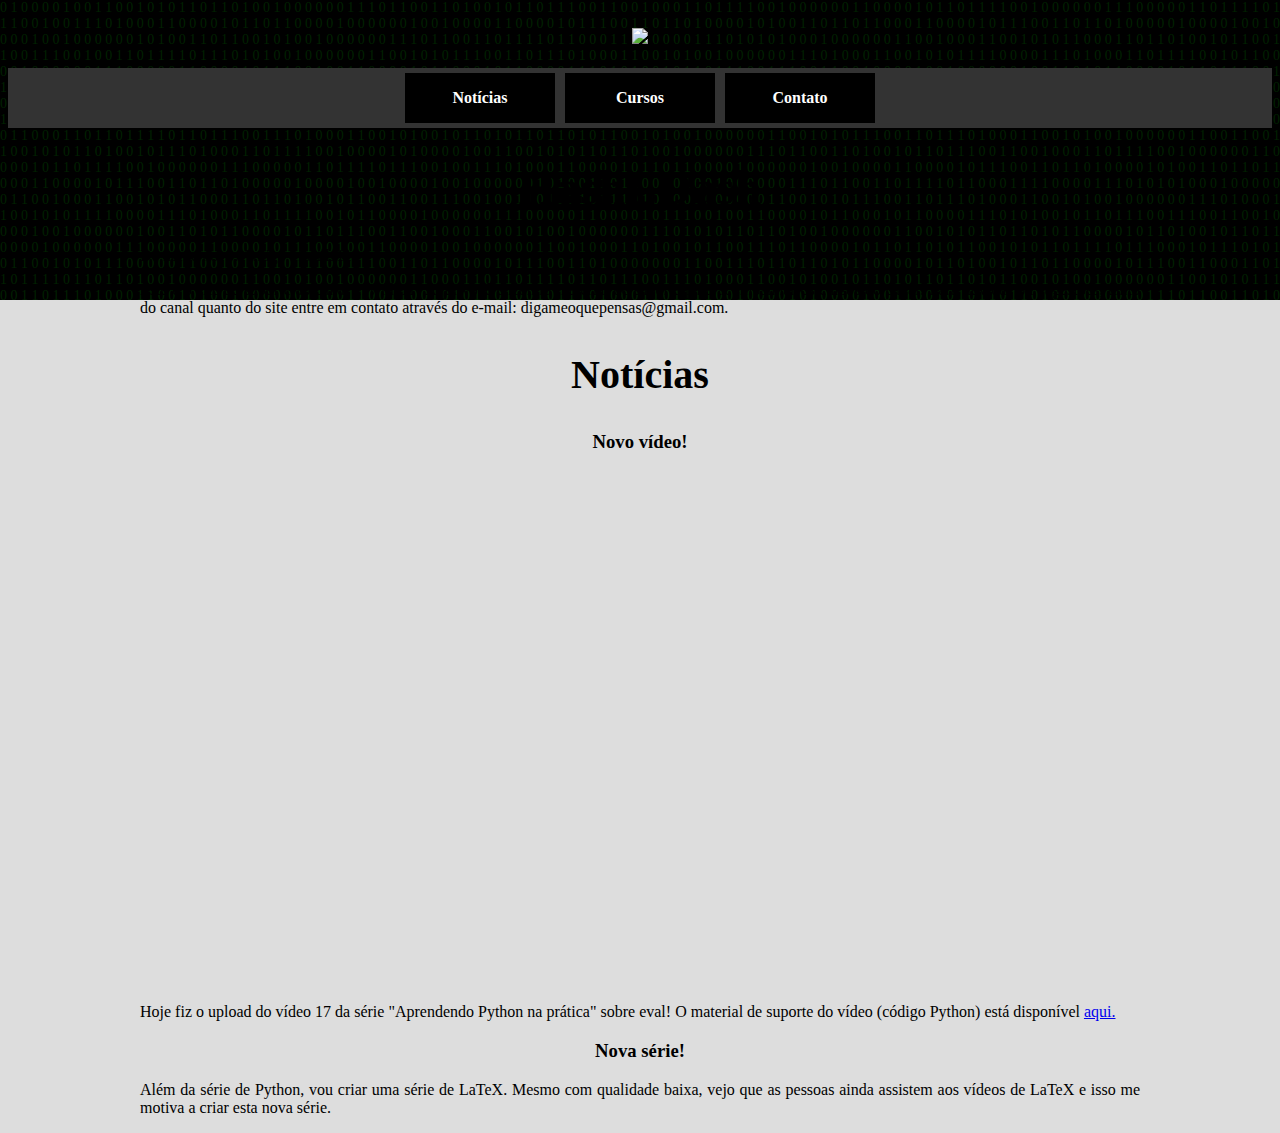
==== index.html @ 8e33d157 "testing layout" ====
<!DOCTYPE html>
<html>
<head>
<meta charset="UTF-8">
<meta name="viewport" content="width=device-width, initial-scale=1">
<title>HashLDash</title>
<link rel="shortcut icon" href="images/favicon.ico" type="image/x-icon" />
<link rel="stylesheet" href="style.css" />
    
<script async src="//pagead2.googlesyndication.com/pagead/js/adsbygoogle.js"></script>
<script>
  (adsbygoogle = window.adsbygoogle || []).push({
    google_ad_client: "ca-pub-7220446760691137",
    enable_page_level_ads: true
  });
</script>
</head>

<body>

<div class="banner">
        <div class="bannerImg">
            <center>
                <img src="images/title.png">
            </center>
        </div>
</div>
    <div class="numbers">
        0 1 0 0 0 0 1 0 0 1 1 0 0 1 0 1 0 1 1 0 1 1 0 1 0 0 1 0 0 0 0 0 0 1 1 1 0 1 1 0 0 1 1 0 1 0 0 1 0 1 1 0 1 1 1 0 0 1 1 0 0 1 0 0 0 1 1 0 1 1 1 1 0 0 1 0 0 0 0 0 0 1 1 0 0 0 0 1 0 1 1 0 1 1 1 1 0 0 1 0 0 0 0 0 0 1 1 1 0 0 0 0 0 1 1 0 1 1 1 1 0 1 1 1 0 0 1 0 0 1 1 1 0 1 0 0 0 1 1 0 0 0 0 1 0 1 1 0 1 1 0 0 0 0 1 0 0 0 0 0 0 1 0 0 1 0 0 0 0 1 1 0 0 0 0 1 0 1 1 1 0 0 1 1 0 1 1 0 1 0 0 0 0 1 0 1 0 0 1 1 0 1 1 0 1 1 0 0 0 1 1 0 0 0 0 1 0 1 1 1 0 0 1 1 0 1 1 0 1 0 0 0 0 0 1 0 0 0 0 1 0 0 1 0 0 0 0 1 0 0 1 0 0 0 0 0 0 1 0 1 0 0 1 1 0 1 1 0 0 1 0 1 0 0 1 0 0 0 0 0 0 1 1 1 0 1 1 0 0 1 1 0 1 1 1 1 0 1 1 0 0 0 1 1 1 1 0 0 0 0 1 1 1 0 1 0 1 0 1 0 0 0 1 0 0 0 0 0 0 1 1 0 0 1 0 0 0 1 1 0 0 1 0 1 0 1 1 0 0 0 1 1 0 1 1 0 1 0 0 1 0 1 1 0 0 1 1 0 0 1 1 1 0 0 1 0 0 1 1 0 1 1 1 1 0 1 1 1 0 1 0 1 0 0 1 0 0 0 0 0 0 1 1 0 0 1 0 1 0 1 1 1 0 0 1 1   0 1 1 1 0 1 0 0   0 1 1 0 0 1 0 1   0 0 1 0 0 0 0 0   0 1 1 1 0 1 0 0   0 1 1 0 0 1 0 1   0 1 1 1 1 0 0 0   0 1 1 1 0 1 0 0   0 1 1 0 1 1 1 1   0 0 1 0 1 1 0 0   0 0 1 0 0 0 0 0   0 1 1 1 0 0 0 0   0 1 1 0 0 0 0 1   0 1 1 1 0 0 1 0   0 1 1 0 0 0 0 1   0 1 1 0 0 0 1 0   1 1 0 0 0 0 1 1   1 0 1 0 1 0 0 1   0 1 1 0 1 1 1 0   0 1 1 1 0 0 1 1   0 0 1 0 0 0 0 1   0 0 1 0 0 0 0 0   0 1 0 0 1 1 0 1   0 1 1 0 0 0 0 1   0 1 1 0 1 1 1 0   0 1 1 0 0 1 0 0   0 1 1 0 0 1 0 1   0 0 1 0 0 0 0 0   0 1 1 1 0 1 0 1   0 1 1 0 1 1 0 1   0 0 1 0 0 0 0 0   0 1 1 0 0 1 0 1  0 1 1 0 1 1 0 1   0 1 1 0 0 0 0 1   0 1 1 0 1 0 0 1   0 1 1 0 1 1 0 0   0 0 1 0 0 0 0 0   0 1 1 1 0 0 0 0  0 1 1 0 0 0 0 1   0 1 1 1 0 0 1 0   0 1 1 0 0 0 0 1   0 0 1 0 0 0 0 0   0 1 1 0 0 1 0 0   0 1 1 0 1 0 0 1   0 1 1 0 0 1 1 1   0 1 1 0 0 0   0 1   0 1 1 0 1 1 0 1   0 1 1 0 0 1 0 1   0 1 1 0 1 1 1 1   0 1 1 1 0 0 0 1   0 1 1 1 0 1 0 1   0 1 1 0 0 1 0 1   0 1 1 1 0 0 0 0   0 1 1 0 0 1 0 1   0 1 1 0 1 1 1 0   0 1 1 1 0 0 1 1   0 1 1 0 0 0 0 1 0 1 1 1 0 0 1 1   0 1 0 0 0 0 0 0   0 1 1 0 0 1 1 1   0 1 1 0 1 1 0 1   0 1 1 0 0 0 0 1   0 1 1 0 1 0 0 1   0 1 1 0 1 1 0 0   0 0 1 0 1 1 1 0   0 1 1 0 0 0 1 1   0 1 1 0 1 1 1 1   0 1 1 0 1 1 0 1   0 0 1 0 0 0 0 0   0 1 1 0 0 1 0 1   0 0 1 0 0 0 0 0   0 1 1 0 0 0 1 1   0 1 1 0 1 1 1 1   0 1 1 0 1 1 1 0   0 1 1 1 0 1 0 0   0 1 1 0 0 1 0 1   0 0 1 0 1 1 0 1   0 1 1 0 1 1 0 1   0 1 1 0 0 1 0 1   0 0 1 0 0 0 0 0   0 1 1 0 0 1 0 1   0 1 1 1 0 0 1 1   0 1 1 1 0 1 0 0   0 1 1 0 0 1 0 1   0 0 1 0 0 0 0 0   0 1 1 0 0 1 1 0   0 1 1 0 0 1 0 1   0 1 1 0 1 0 0 1   0 1 1 1 0 1 0 0   0 1 1 0 1 1 1 1   0 0 1 0 0 0 0 1
        0 1 0 0 0 0 1 0 0 1 1 0 0 1 0 1 0 1 1 0 1 1 0 1 0 0 1 0 0 0 0 0 0 1 1 1 0 1 1 0 0 1 1 0 1 0 0 1 0 1 1 0 1 1 1 0 0 1 1 0 0 1 0 0 0 1 1 0 1 1 1 1 0 0 1 0 0 0 0 0 0 1 1 0 0 0 0 1 0 1 1 0 1 1 1 1 0 0 1 0 0 0 0 0 0 1 1 1 0 0 0 0 0 1 1 0 1 1 1 1 0 1 1 1 0 0 1 0 0 1 1 1 0 1 0 0 0 1 1 0 0 0 0 1 0 1 1 0 1 1 0 0 0 0 1 0 0 0 0 0 0 1 0 0 1 0 0 0 0 1 1 0 0 0 0 1 0 1 1 1 0 0 1 1 0 1 1 0 1 0 0 0 0 1 0 1 0 0 1 1 0 1 1 0 1 1 0 0 0 1 1 0 0 0 0 1 0 1 1 1 0 0 1 1 0 1 1 0 1 0 0 0 0 0 1 0 0 0 0 1 0 0 1 0 0 0 0 1 0 0 1 0 0 0 0 0 0 1 0 1 0 0 1 1 0 1 1 0 0 1 0 1 0 0 1 0 0 0 0 0 0 1 1 1 0 1 1 0 0 1 1 0 1 1 1 1 0 1 1 0 0 0 1 1 1 1 0 0 0 0 1 1 1 0 1 0 1 0 1 0 0 0 1 0 0 0 0 0 0 1 1 0 0 1 0 0 0 1 1 0 0 1 0 1 0 1 1 0 0 0 1 1 0 1 1 0 1 0 0 1 0 1 1 0 0 1 1 0 0 1 1 1 0 0 1 0 0 1 1 0 1 1 1 1 0 1 1 1 0 1 0 1 0 0 1 0 0 0 0 0 0 1 1 0 0 1 0 1 0 1 1 1 0 0 1 1   0 1 1 1 0 1 0 0   0 1 1 0 0 1 0 1   0 0 1 0 0 0 0 0   0 1 1 1 0 1 0 0   0 1 1 0 0 1 0 1   0 1 1 1 1 0 0 0   0 1 1 1 0 1 0 0   0 1 1 0 1 1 1 1   0 0 1 0 1 1 0 0   0 0 1 0 0 0 0 0   0 1 1 1 0 0 0 0   0 1 1 0 0 0 0 1   0 1 1 1 0 0 1 0   0 1 1 0 0 0 0 1   0 1 1 0 0 0 1 0   1 1 0 0 0 0 1 1   1 0 1 0 1 0 0 1   0 1 1 0 1 1 1 0   0 1 1 1 0 0 1 1   0 0 1 0 0 0 0 1   0 0 1 0 0 0 0 0   0 1 0 0 1 1 0 1   0 1 1 0 0 0 0 1   0 1 1 0 1 1 1 0   0 1 1 0 0 1 0 0   0 1 1 0 0 1 0 1   0 0 1 0 0 0 0 0   0 1 1 1 0 1 0 1   0 1 1 0 1 1 0 1   0 0 1 0 0 0 0 0   0 1 1 0 0 1 0 1  0 1 1 0 1 1 0 1   0 1 1 0 0 0 0 1   0 1 1 0 1 0 0 1   0 1 1 0 1 1 0 0   0 0 1 0 0 0 0 0   0 1 1 1 0 0 0 0  0 1 1 0 0 0 0 1   0 1 1 1 0 0 1 0   0 1 1 0 0 0 0 1   0 0 1 0 0 0 0 0   0 1 1 0 0 1 0 0   0 1 1 0 1 0 0 1   0 1 1 0 0 1 1 1   0 1 1 0 0 0   0 1   0 1 1 0 1 1 0 1   0 1 1 0 0 1 0 1   0 1 1 0 1 1 1 1   0 1 1 1 0 0 0 1   0 1 1 1 0 1 0 1   0 1 1 0 0 1 0 1   0 1 1 1 0 0 0 0   0 1 1 0 0 1 0 1   0 1 1 0 1 1 1 0   0 1 1 1 0 0 1 1   0 1 1 0 0 0 0 1 0 1 1 1 0 0 1 1   0 1 0 0 0 0 0 0   0 1 1 0 0 1 1 1   0 1 1 0 1 1 0 1   0 1 1 0 0 0 0 1   0 1 1 0 1 0 0 1   0 1 1 0 1 1 0 0   0 0 1 0 1 1 1 0   0 1 1 0 0 0 1 1   0 1 1 0 1 1 1 1   0 1 1 0 1 1 0 1   0 0 1 0 0 0 0 0   0 1 1 0 0 1 0 1   0 0 1 0 0 0 0 0   0 1 1 0 0 0 1 1   0 1 1 0 1 1 1 1   0 1 1 0 1 1 1 0   0 1 1 1 0 1 0 0   0 1 1 0 0 1 0 1   0 0 1 0 1 1 0 1   0 1 1 0 1 1 0 1   0 1 1 0 0 1 0 1   0 0 1 0 0 0 0 0   0 1 1 0 0 1 0 1   0 1 1 1 0 0 1 1   0 1 1 1 0 1 0 0   0 1 1 0 0 1 0 1   0 0 1 0 0 0 0 0   0 1 1 0 0 1 1 0   0 1 1 0 0 1 0 1   0 1 1 0 1 0 0 1   0 1 1 1 0 1 0 0   0 1 1 0 1 1 1 1   0 0 1 0 0 0 0 1
        0 1 0 0 0 0 1 0 0 1 1 0 0 1 0 1 0 1 1 0 1 1 0 1 0 0 1 0 0 0 0 0 0 1 1 1 0 1 1 0 0 1 1 0 1 0 0 1 0 1 1 0 1 1 1 0 0 1 1 0 0 1 0 0 0 1 1 0 1 1 1 1 0 0 1 0 0 0 0 0 0 1 1 0 0 0 0 1 0 1 1 0 1 1 1 1 0 0 1 0 0 0 0 0 0 1 1 1 0 0 0 0 0 1 1 0 1 1 1 1 0 1 1 1 0 0 1 0 0 1 1 1 0 1 0 0 0 1 1 0 0 0 0 1 0 1 1 0 1 1 0 0 0 0 1 0 0 0 0 0 0 1 0 0 1 0 0 0 0 1 1 0 0 0 0 1 0 1 1 1 0 0 1 1 0 1 1 0 1 0 0 0 0 1 0 1 0 0 1 1 0 1 1 0 1 1 0 0 0 1 1 0 0 0 0 1 0 1 1 1 0 0 1 1 0 1 1 0 1 0 0 0 0 0 1 0 0 0 0 1 0 0 1 0 0 0 0 1 0 0 1 0 0 0 0 0 0 1 0 1 0 0 1 1 0 1 1 0 0 1 0 1 0 0 1 0 0 0 0 0 0 1 1 1 0 1 1 0 0 1 1 0 1 1 1 1 0 1 1 0 0 0 1 1 1 1 0 0 0 0 1 1 1 0 1 0 1 0 1 0 0 0 1 0 0 0 0 0 0 1 1 0 0 1 0 0 0 1 1 0 0 1 0 1 0 1 1 0 0 0 1 1 0 1 1 0 1 0 0 1 0 1 1 0 0 1 1 0 0 1 1 1 0 0 1 0 0 1 1 0 1 1 1 1 0 1 1 1 0 1 0 1 0 0 1 0 0 0 0 0 0 1 1 0 0 1 0 1 0 1 1 1 0 0 1 1   0 1 1 1 0 1 0 0   0 1 1 0 0 1 0 1   0 0 1 0 0 0 0 0   0 1 1 1 0 1 0 0   0 1 1 0 0 1 0 1   0 1 1 1 1 0 0 0   0 1 1 1 0 1 0 0   0 1 1 0 1 1 1 1   0 0 1 0 1 1 0 0   0 0 1 0 0 0 0 0   0 1 1 1 0 0 0 0   0 1 1 0 0 0 0 1   0 1 1 1 0 0 1 0   0 1 1 0 0 0 0 1   0 1 1 0 0 0 1 0   1 1 0 0 0 0 1 1   1 0 1 0 1 0 0 1   0 1 1 0 1 1 1 0   0 1 1 1 0 0 1 1   0 0 1 0 0 0 0 1   0 0 1 0 0 0 0 0   0 1 0 0 1 1 0 1   0 1 1 0 0 0 0 1   0 1 1 0 1 1 1 0   0 1 1 0 0 1 0 0   0 1 1 0 0 1 0 1   0 0 1 0 0 0 0 0   0 1 1 1 0 1 0 1   0 1 1 0 1 1 0 1   0 0 1 0 0 0 0 0   0 1 1 0 0 1 0 1  0 1 1 0 1 1 0 1   0 1 1 0 0 0 0 1   0 1 1 0 1 0 0 1   0 1 1 0 1 1 0 0   0 0 1 0 0 0 0 0   0 1 1 1 0 0 0 0  0 1 1 0 0 0 0 1   0 1 1 1 0 0 1 0   0 1 1 0 0 0 0 1   0 0 1 0 0 0 0 0   0 1 1 0 0 1 0 0   0 1 1 0 1 0 0 1   0 1 1 0 0 1 1 1   0 1 1 0 0 0   0 1   0 1 1 0 1 1 0 1   0 1 1 0 0 1 0 1   0 1 1 0 1 1 1 1   0 1 1 1 0 0 0 1   0 1 1 1 0 1 0 1   0 1 1 0 0 1 0 1   0 1 1 1 0 0 0 0   0 1 1 0 0 1 0 1   0 1 1 0 1 1 1 0   0 1 1 1 0 0 1 1   0 1 1 0 0 0 0 1 0 1 1 1 0 0 1 1   0 1 0 0 0 0 0 0   0 1 1 0 0 1 1 1   0 1 1 0 1 1 0 1   0 1 1 0 0 0 0 1   0 1 1 0 1 0 0 1   0 1 1 0 1 1 0 0   0 0 1 0 1 1 1 0   0 1 1 0 0 0 1 1   0 1 1 0 1 1 1 1   0 1 1 0 1 1 0 1   0 0 1 0 0 0 0 0   0 1 1 0 0 1 0 1   0 0 1 0 0 0 0 0   0 1 1 0 0 0 1 1   0 1 1 0 1 1 1 1   0 1 1 0 1 1 1 0   0 1 1 1 0 1 0 0   0 1 1 0 0 1 0 1   0 0 1 0 1 1 0 1   0 1 1 0 1 1 0 1   0 1 1 0 0 1 0 1   0 0 1 0 0 0 0 0   0 1 1 0 0 1 0 1   0 1 1 1 0 0 1 1   0 1 1 1 0 1 0 0   0 1 1 0 0 1 0 1   0 0 1 0 0 0 0 0   0 1 1 0 0 1 1 0   0 1 1 0 0 1 0 1   0 1 1 0 1 0 0 1   0 1 1 1 0 1 0 0   0 1 1 0 1 1 1 1   0 0 1 0 0 0 0 1

    </div>

<div class="menu">
    <a class="menuItem" href="">Notícias</a>
    <a class="menuItem" href="cursos">Cursos</a>
    <a class="menuItem" href="contato">Contato</a>
</div>

<center>
<div class="thepage">
    <h1> HashLDash </h1>
    <p>De nome novo. Antigo 11wills11.</p>
    <p>Este é o site de suporte ao canal 11wills11! Aqui você encontra material de suporte para acompanhar os cursos do canal!
    Para dúvidas ou sugestões, tanto do canal quanto do site entre em contato através do e-mail: digameoquepensas@gmail.com.</p>

         <h2> Notícias </h2>
         <h3> Novo vídeo! </h3>

             <iframe style="width:90%;height:40vw" src="https://www.youtube.com/embed/BYCxRzsK2KM?list=PLsMpSZTgkF5C_Kkc0XBtM3OVLBsjUkjzy" frameborder="0" allowfullscreen></iframe>

         <p> Hoje fiz o upload do vídeo 17 da série "Aprendendo Python na prática" sobre eval! O material de suporte do vídeo (código Python) está disponível <a href="https://github.com/HashLDash/Site/tree/master/resources/17-Eval/Chatbot">aqui.</a>

         <h3> Nova série! </h3>
         <p> Além da série de Python, vou criar uma série de LaTeX. Mesmo com qualidade baixa, vejo que as pessoas ainda assistem aos vídeos
              de LaTeX e isso me motiva a criar esta nova série.</p>

        <script async src="//pagead2.googlesyndication.com/pagead/js/adsbygoogle.js"></script>
        <!-- hashldash -->
        <ins class="adsbygoogle"
             style="display:block"
             data-ad-client="ca-pub-7220446760691137"
             data-ad-slot="1178634001"
             data-ad-format="auto"></ins>
        <script>
        (adsbygoogle = window.adsbygoogle || []).push({});
        </script>

</div>
</center>
     
</body>

</html>
---- style.css ----
html {
    background:#DDD;
    width:100%;
}

h1 {
    font-size:3em;
}

h2 {
    font-size:2.5em;
}

.menu {
    display: flex;
    flex-wrap: wrap;
    background:#333;
    justify-content:center;
    max-width: 100%;
}

.menuItem {
    height:50px;
    min-width: 150px;
    background: black;
    margin: 5px;
    color:white;
    font-weight:bold;
    text-align:center;
    flex-grow:0;
    text-decoration:none;
    line-height:50px;
}

.menuItem:hover {
    background: gray;
}

.banner {
    display: -webkit-box;
    display: -moz-box;
    display: -ms-flexbox;
    display: -webkit-flex;
    display: flex;

    -webkit-box-orient: horizontal;
    -moz-box-orient: horizontal;
    box-orient: horizontal;
    flex-direction: row;

    -webkit-box-pack: center;
    -moz-box-pack: center;
    box-pack: center;
    justify-content: center;

    -webkit-box-align: center;
    -moz-box-align: center;
    box-align: center;
    align-items: center;

}

.bannerImg{
    -webkit-box-flex: 1;
    -moz-box-flex: 1;
    box-flex: 1;
    -webkit-flex: 1 1 auto;
    flex: 1 1 auto; 

    padding: 10px;
    margin: 10px;
    text-align: center;
}

.bannerImg img {
    max-width:100%;
    max-height:280px;
}

.thepage {
    max-width:1000px;
}

.numbers {
    position:absolute;
    height:300px;
    top:0px;
    left:0px;
    background-color: #000;
    color: #020;
    font-size: 14px;
    overflow: hidden;
    text-align:justify;
    z-index:-1;
}

p {
    text-align:justify;
    max-width: 100%;
}
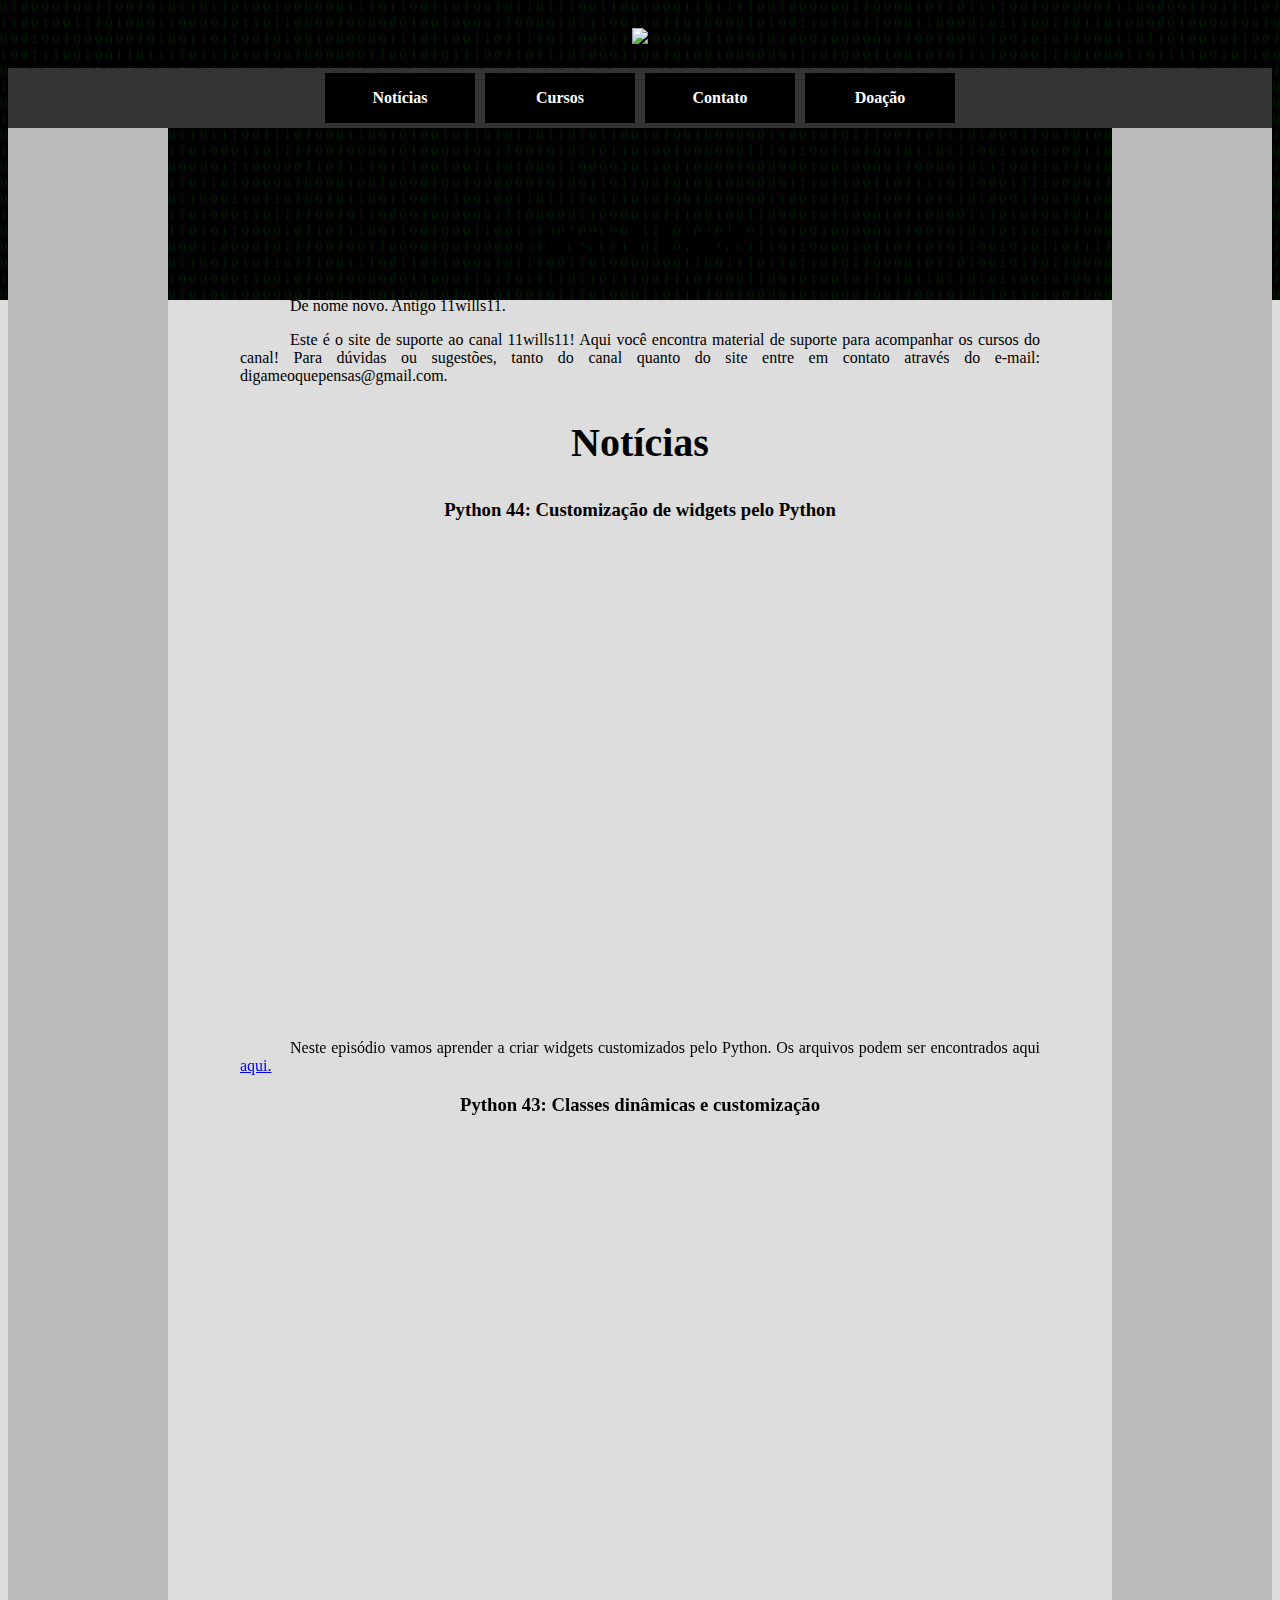
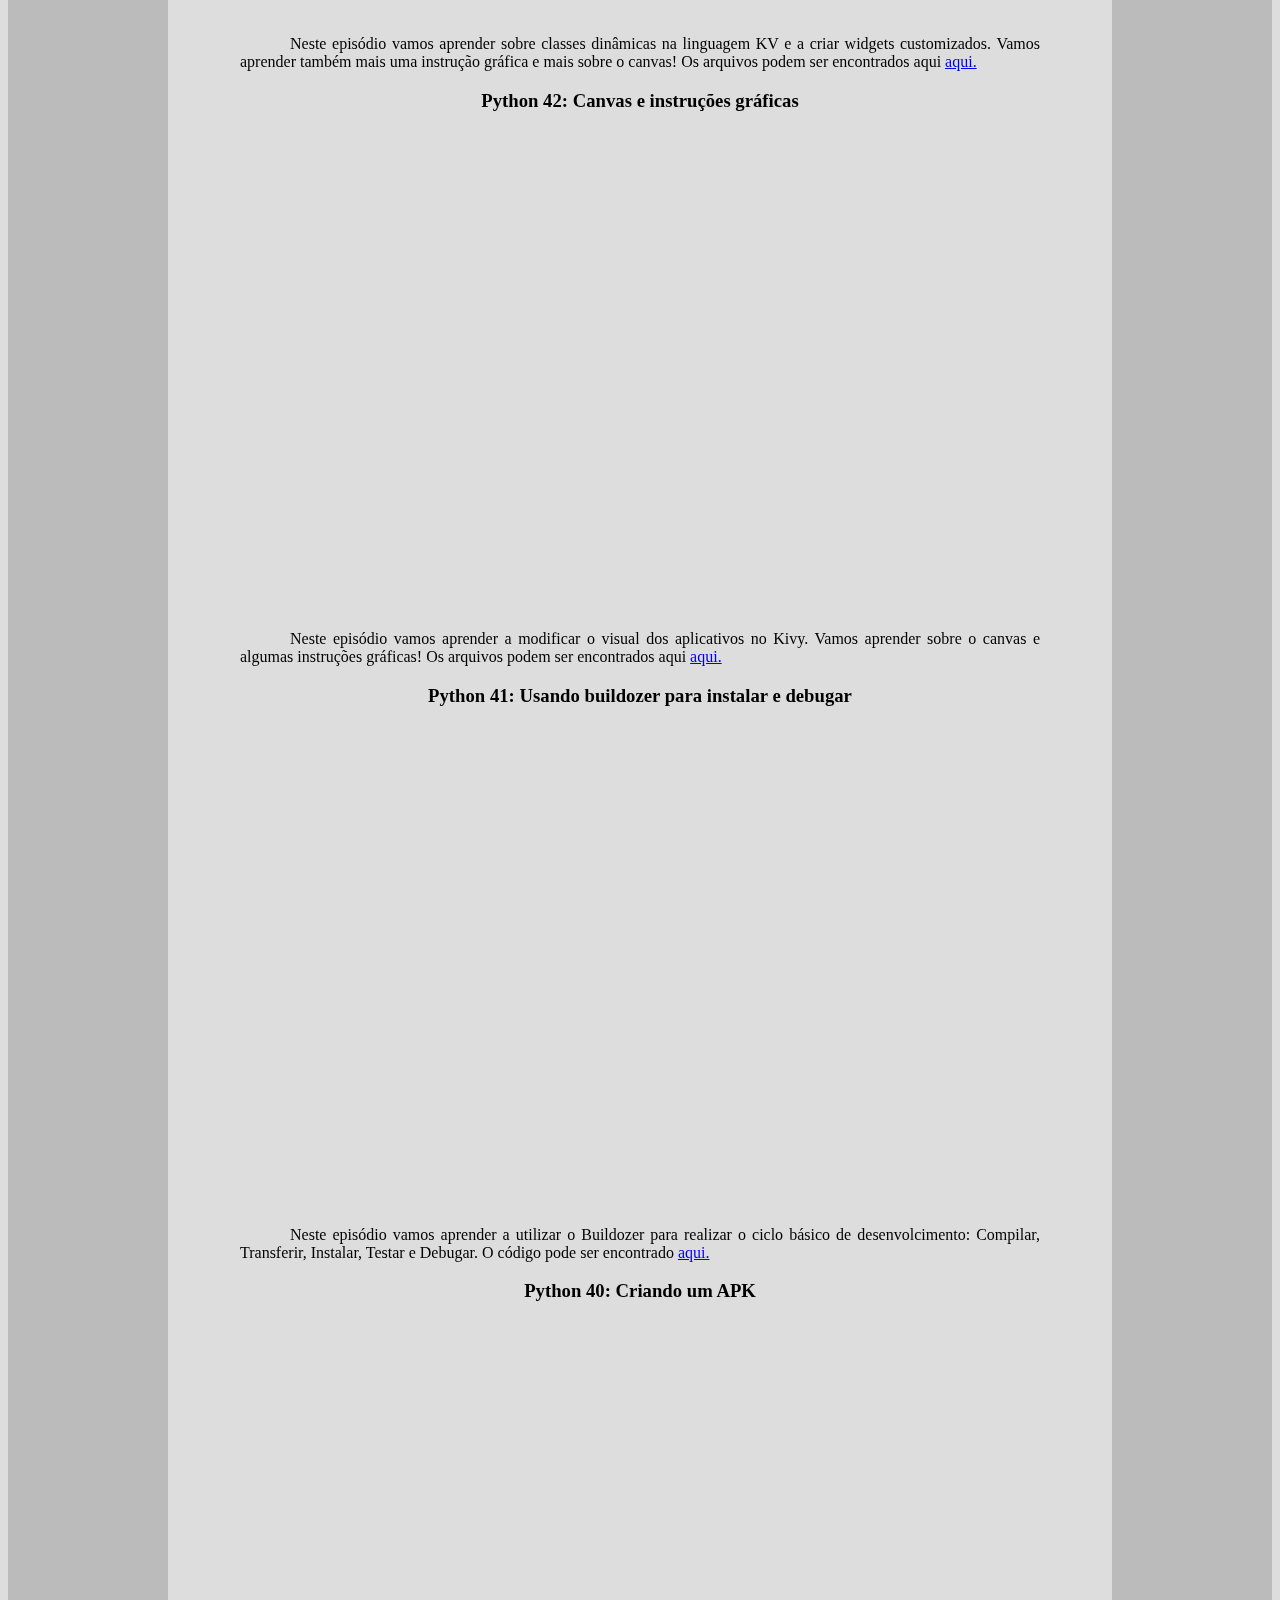
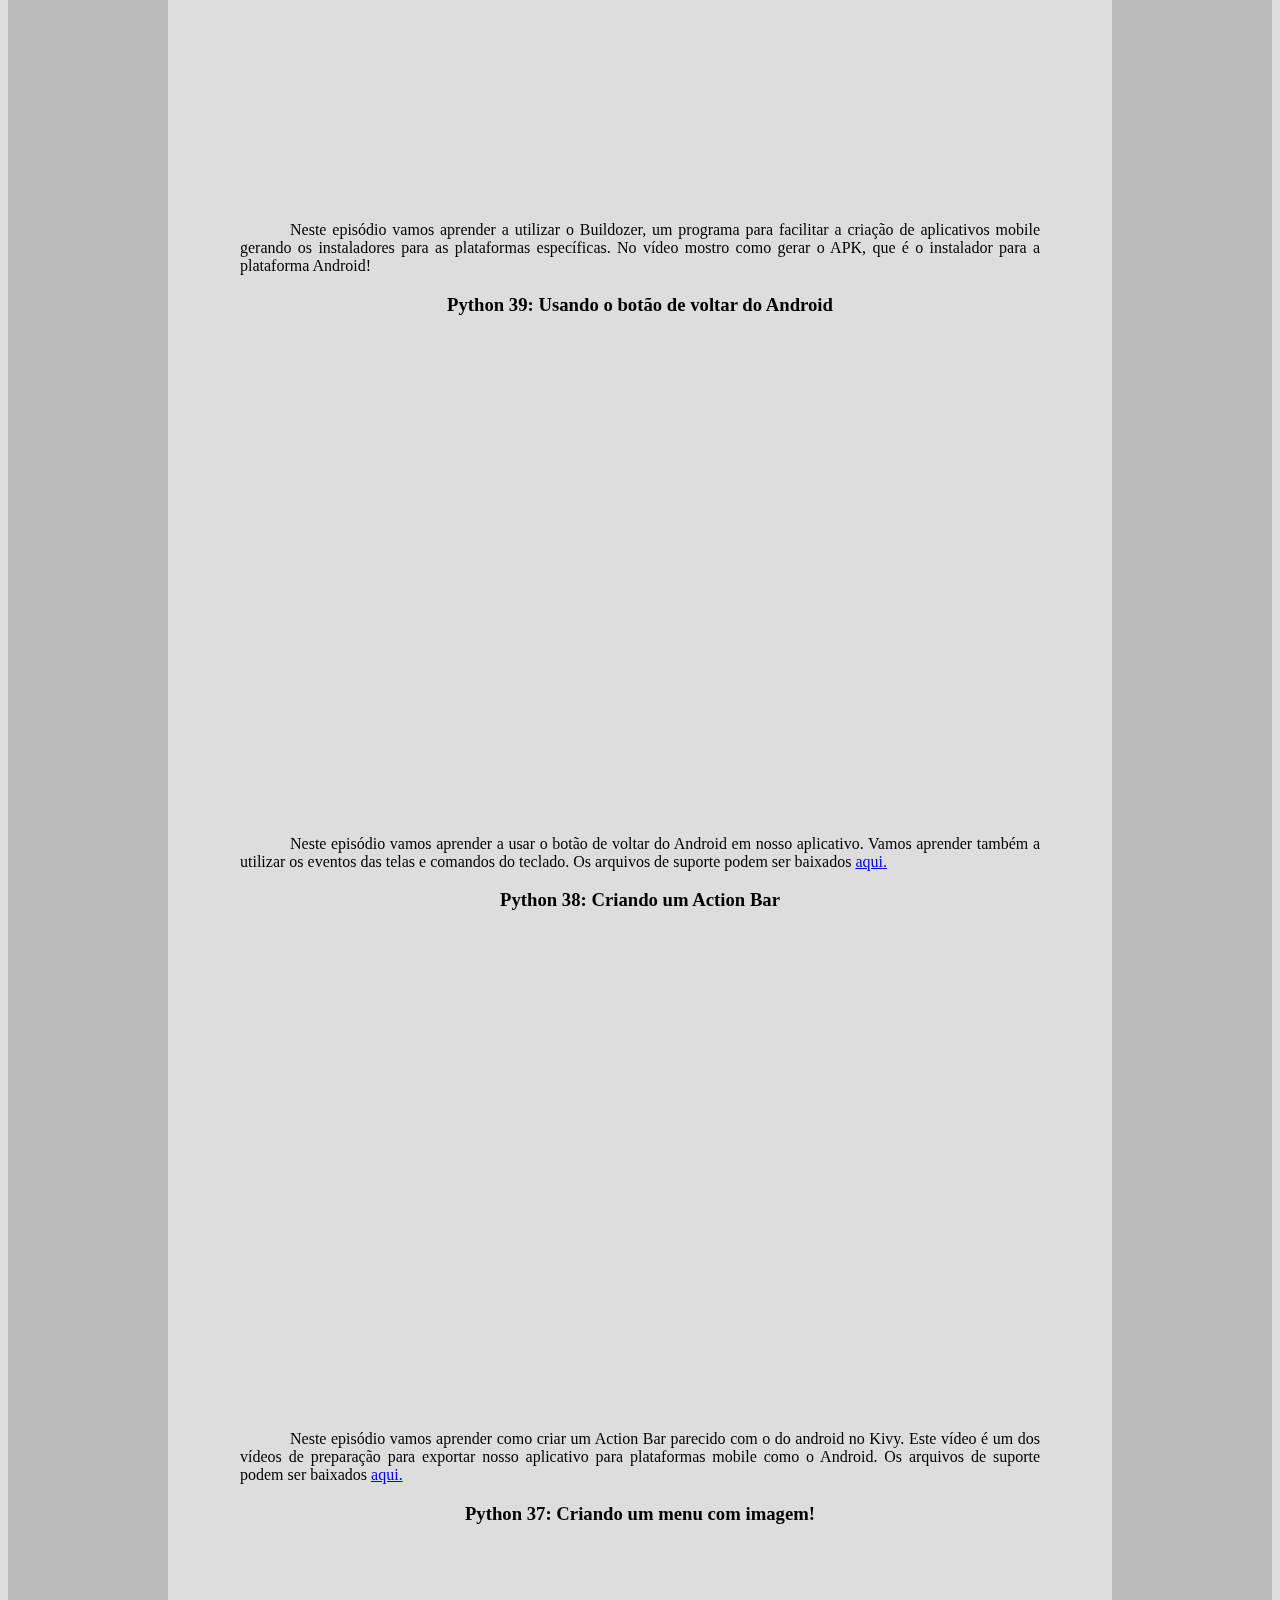
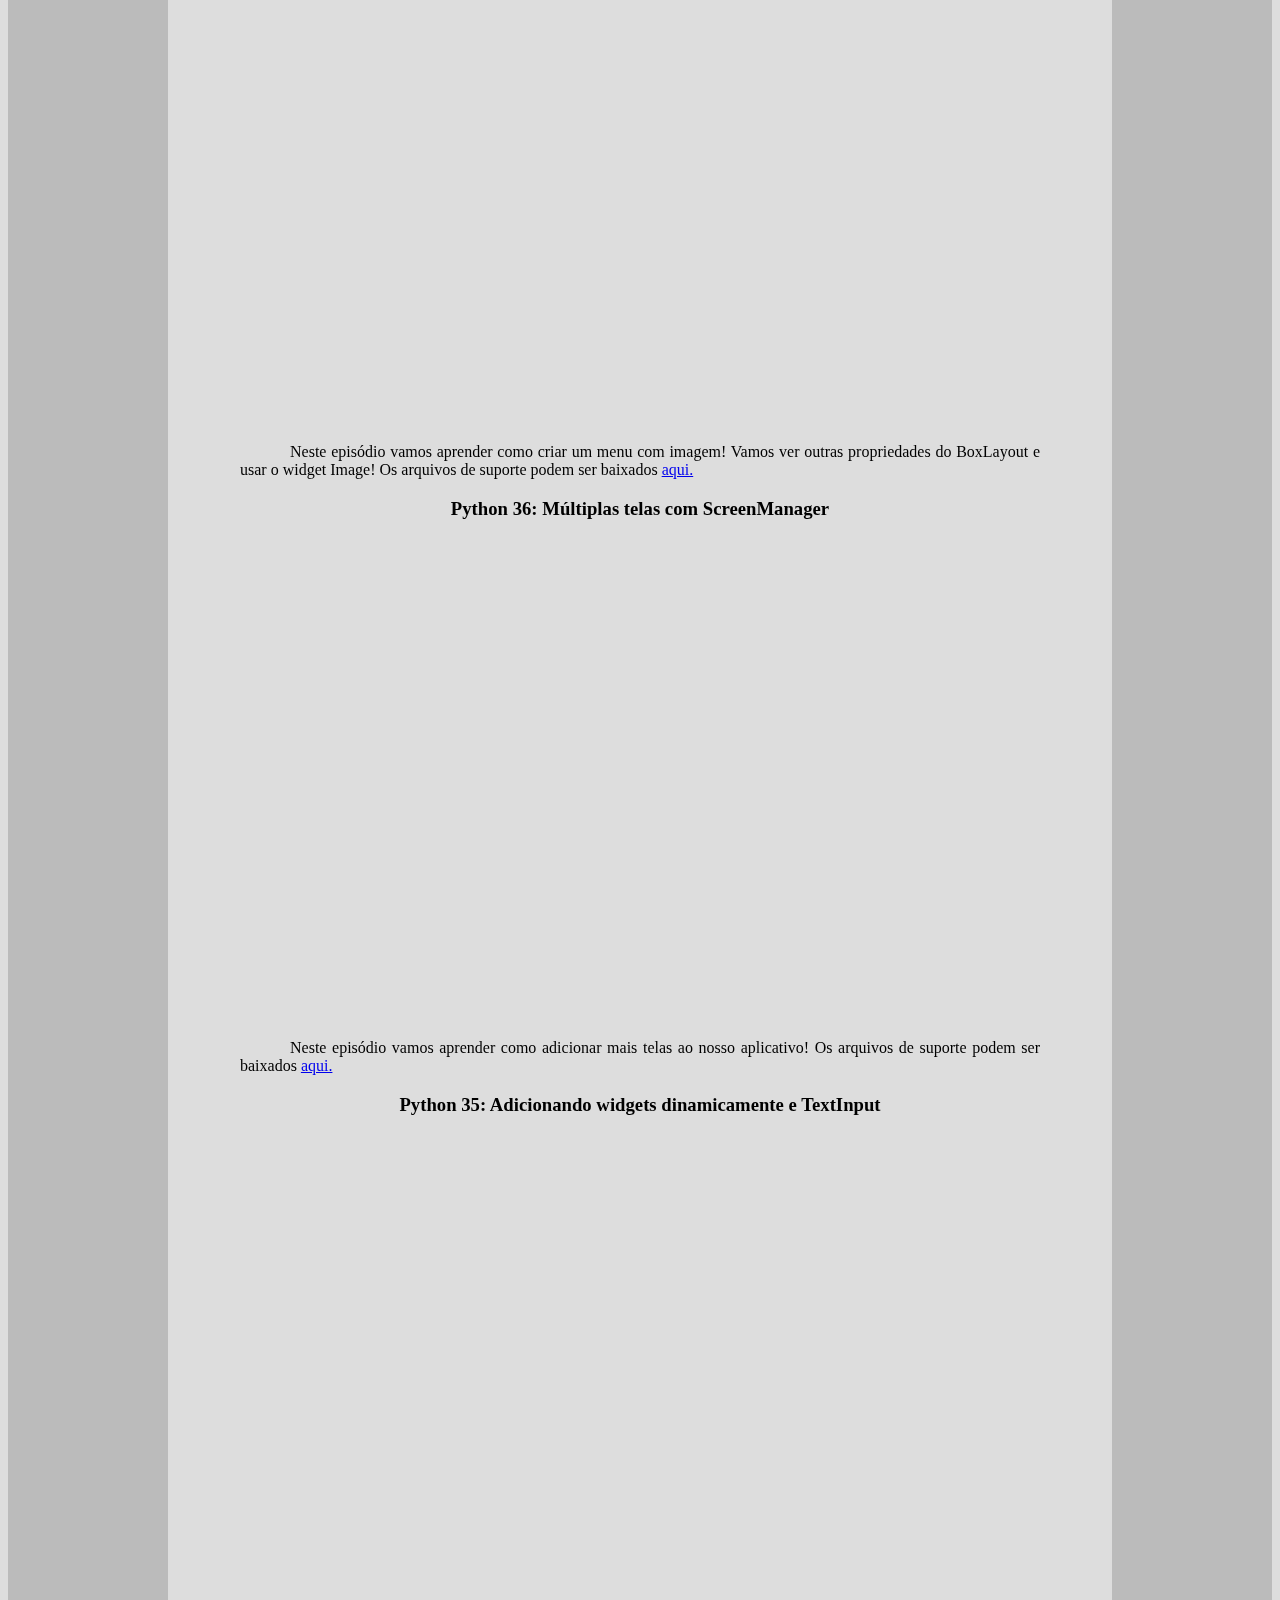
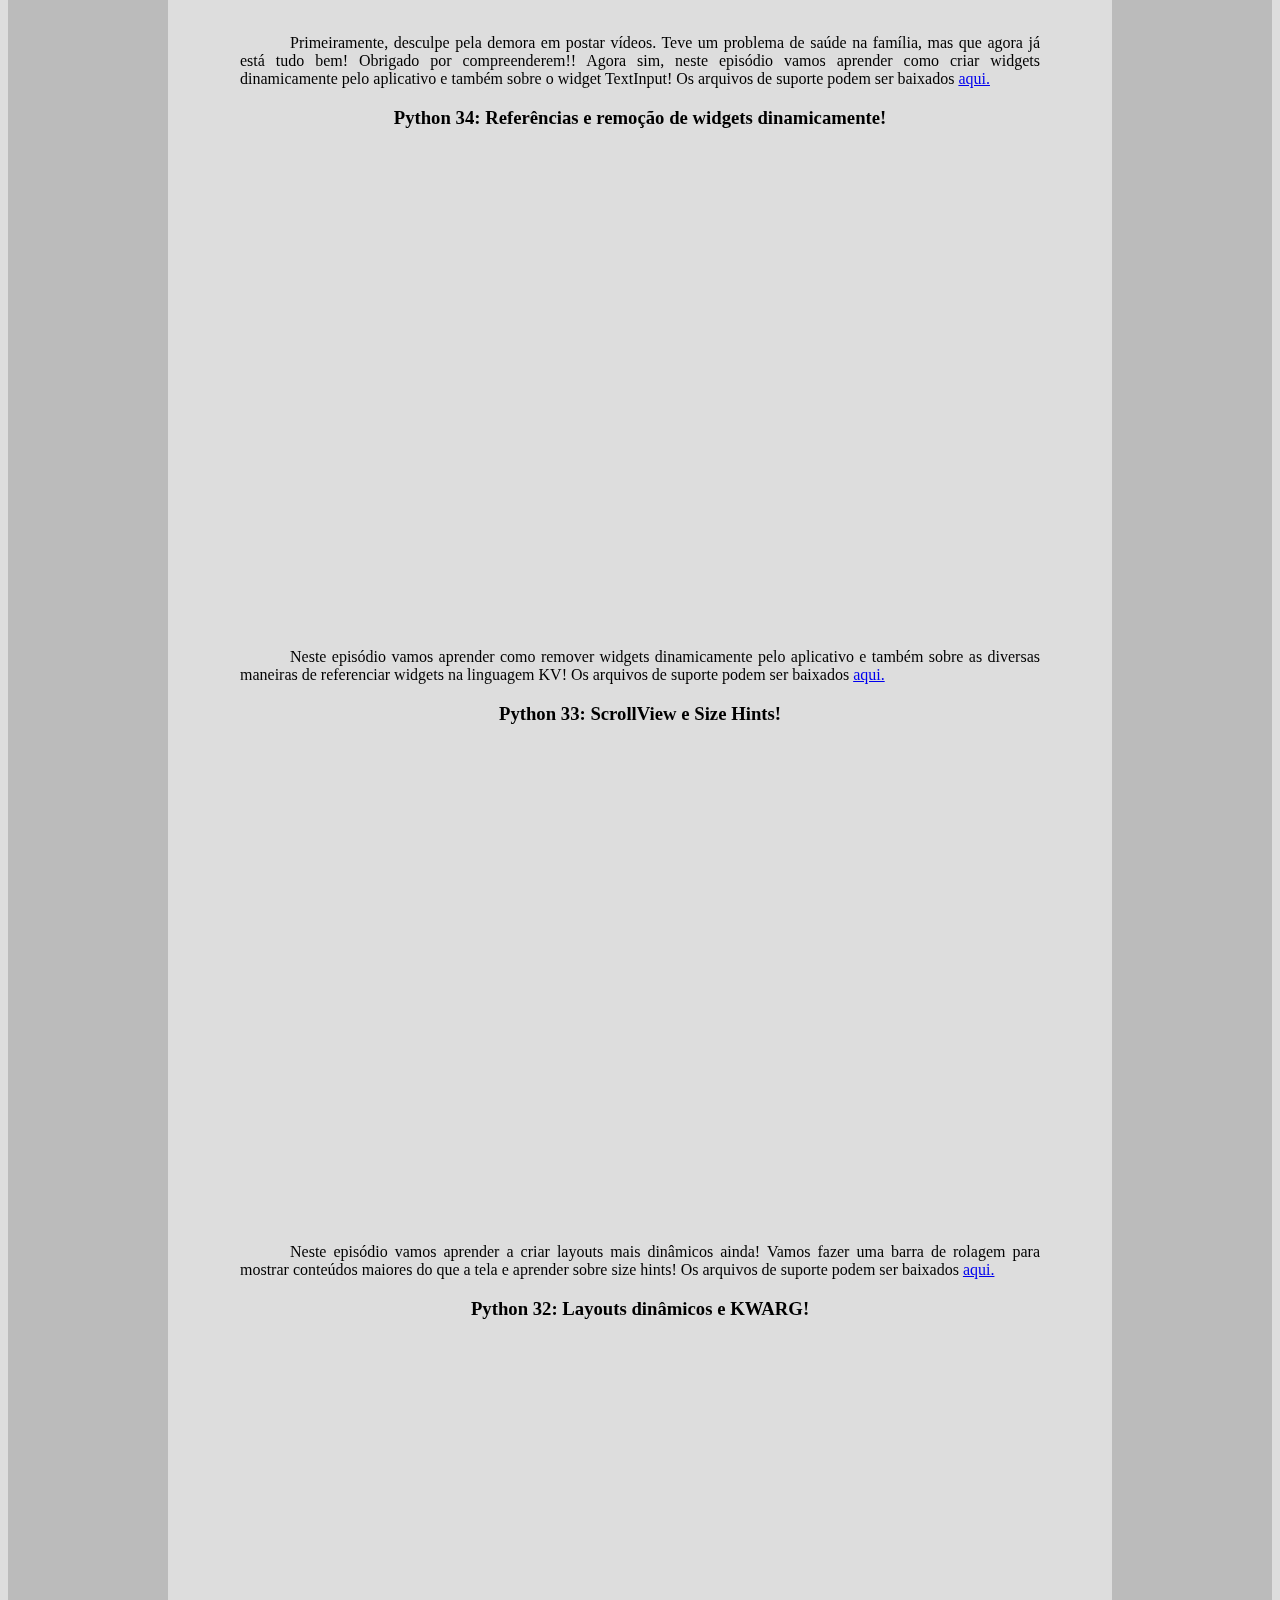
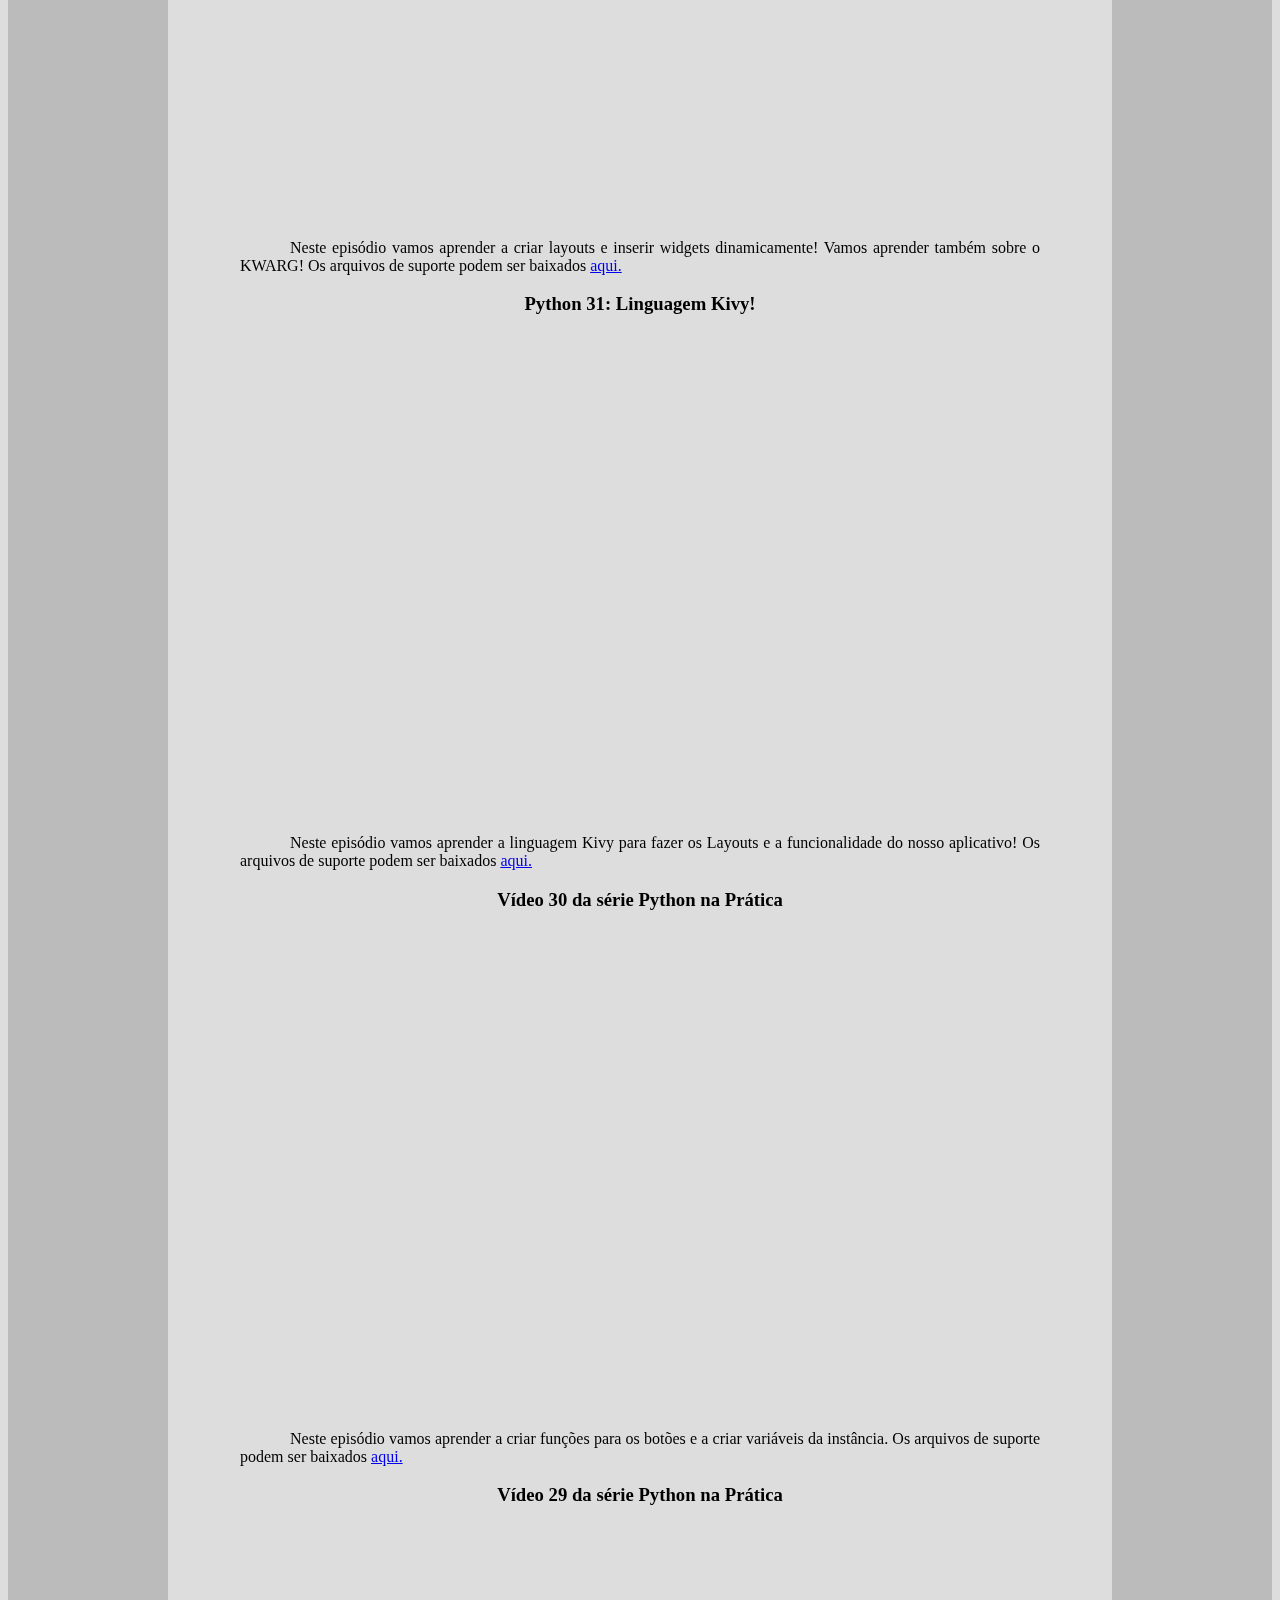
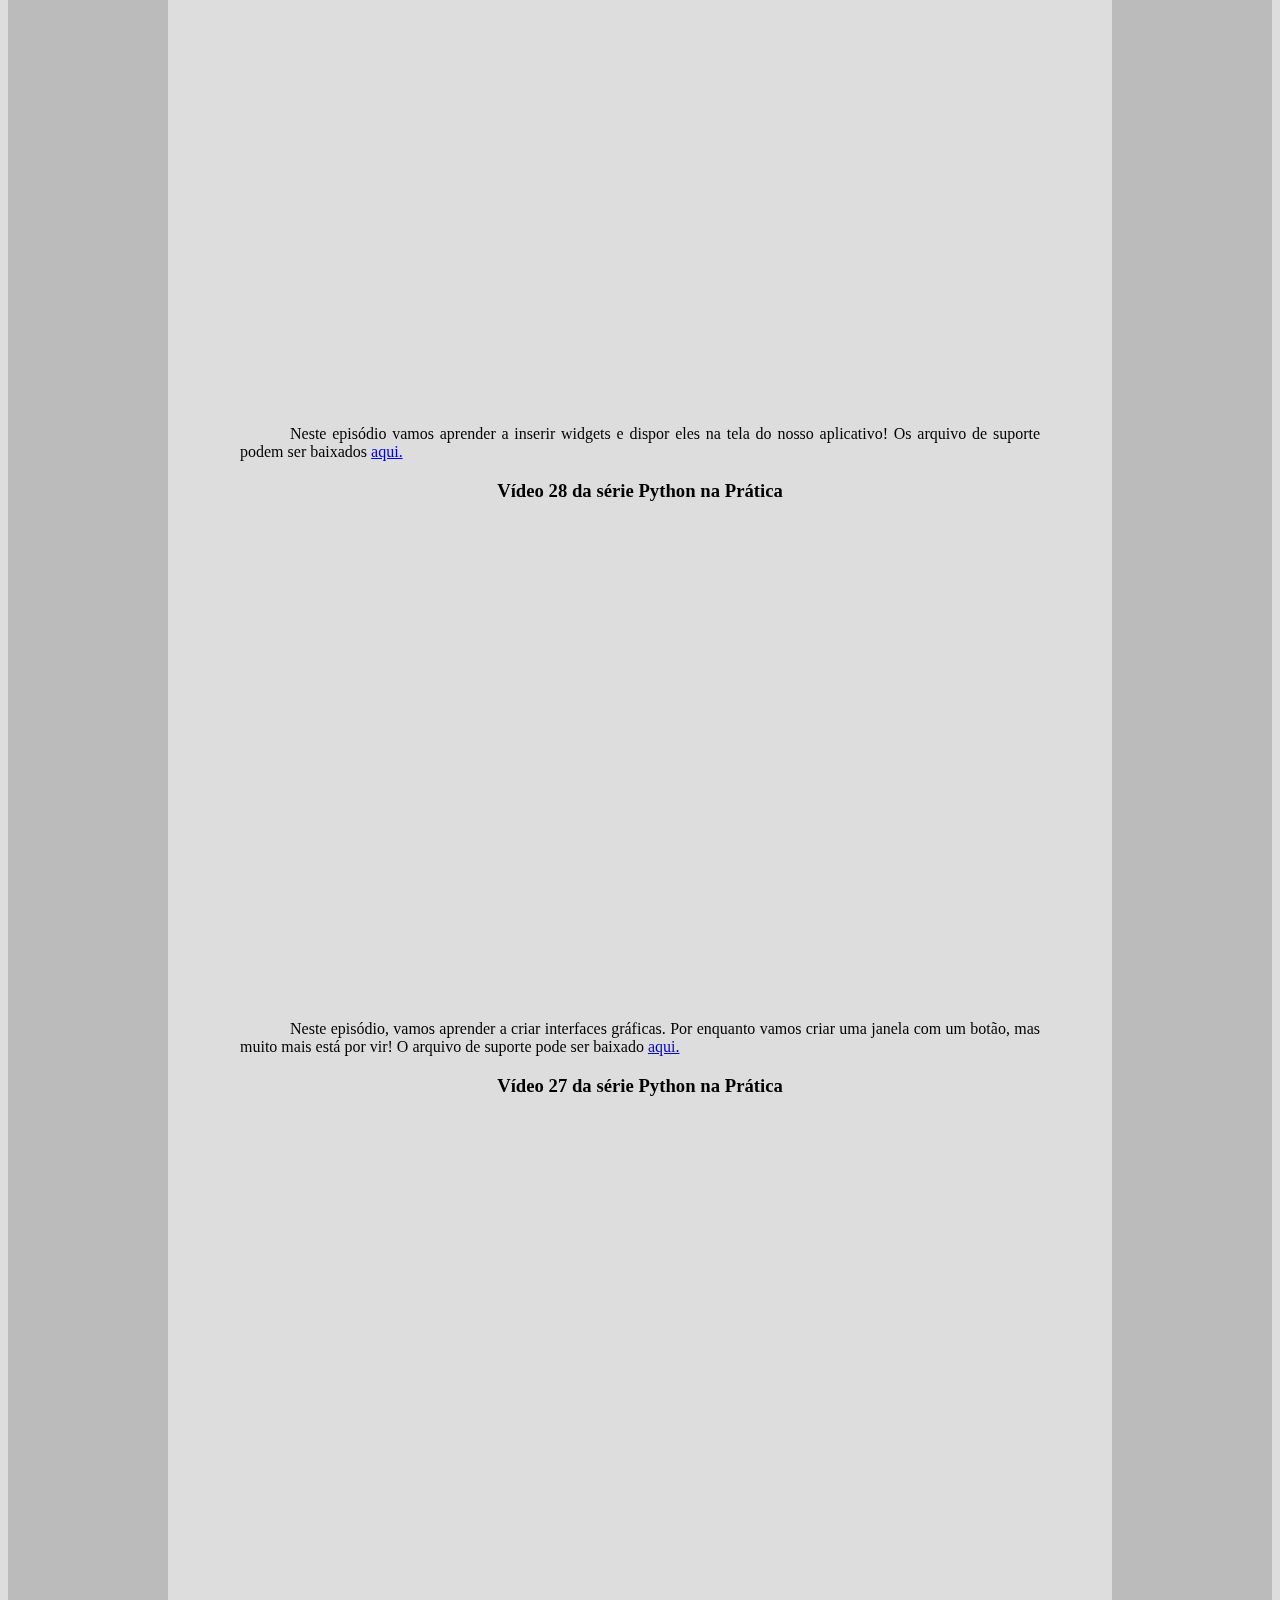
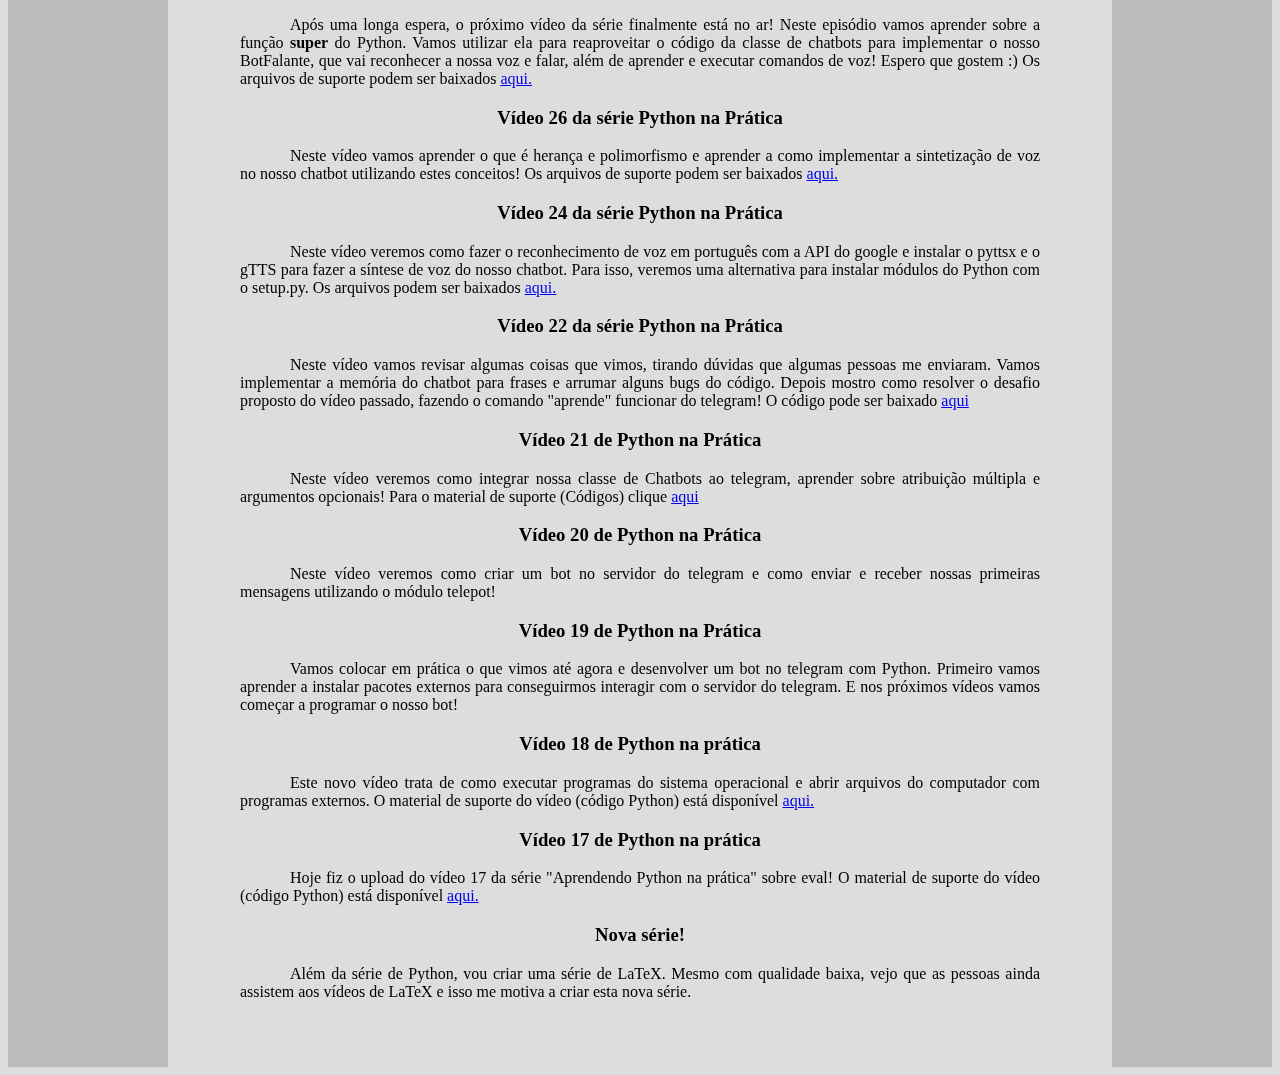
==== commit 57e092f7: "Adicionado video 44" ====
--- a/index.html
+++ b/index.html
@@ -6,17 +6,23 @@
 <title>HashLDash</title>
 <link rel="shortcut icon" href="images/favicon.ico" type="image/x-icon" />
 <link rel="stylesheet" href="style.css" />
-    
-<script async src="//pagead2.googlesyndication.com/pagead/js/adsbygoogle.js"></script>
-<script>
-  (adsbygoogle = window.adsbygoogle || []).push({
-    google_ad_client: "ca-pub-7220446760691137",
-    enable_page_level_ads: true
-  });
+<script async custom-element="amp-auto-ads"
+        src="https://cdn.ampproject.org/v0/amp-auto-ads-0.1.js">
 </script>
 </head>
 
 <body>
+<amp-auto-ads type="adsense"
+              data-ad-client="ca-pub-7220446760691137">
+</amp-auto-ads>
+<div id="fb-root"></div>
+<script>(function(d, s, id) {
+  var js, fjs = d.getElementsByTagName(s)[0];
+  if (d.getElementById(id)) return;
+  js = d.createElement(s); js.id = id;
+  js.src = "//connect.facebook.net/en_US/sdk.js#xfbml=1&version=v2.8";
+  fjs.parentNode.insertBefore(js, fjs);
+}(document, 'script', 'facebook-jssdk'));</script>
 
 <div class="banner">
         <div class="bannerImg">
@@ -36,36 +42,156 @@
     <a class="menuItem" href="">Notícias</a>
     <a class="menuItem" href="cursos">Cursos</a>
     <a class="menuItem" href="contato">Contato</a>
+    <a class="menuItem" href="doacao.html">Doação</a>
 </div>
 
 <center>
 <div class="thepage">
-    <h1> HashLDash </h1>
-    <p>De nome novo. Antigo 11wills11.</p>
-    <p>Este é o site de suporte ao canal 11wills11! Aqui você encontra material de suporte para acompanhar os cursos do canal!
-    Para dúvidas ou sugestões, tanto do canal quanto do site entre em contato através do e-mail: digameoquepensas@gmail.com.</p>
-
-         <h2> Notícias </h2>
-         <h3> Novo vídeo! </h3>
-
-             <iframe style="width:90%;height:40vw" src="https://www.youtube.com/embed/BYCxRzsK2KM?list=PLsMpSZTgkF5C_Kkc0XBtM3OVLBsjUkjzy" frameborder="0" allowfullscreen></iframe>
-
-         <p> Hoje fiz o upload do vídeo 17 da série "Aprendendo Python na prática" sobre eval! O material de suporte do vídeo (código Python) está disponível <a href="https://github.com/HashLDash/Site/tree/master/resources/17-Eval/Chatbot">aqui.</a>
-
-         <h3> Nova série! </h3>
-         <p> Além da série de Python, vou criar uma série de LaTeX. Mesmo com qualidade baixa, vejo que as pessoas ainda assistem aos vídeos
-              de LaTeX e isso me motiva a criar esta nova série.</p>
-
-        <script async src="//pagead2.googlesyndication.com/pagead/js/adsbygoogle.js"></script>
-        <!-- hashldash -->
-        <ins class="adsbygoogle"
-             style="display:block"
-             data-ad-client="ca-pub-7220446760691137"
-             data-ad-slot="1178634001"
-             data-ad-format="auto"></ins>
-        <script>
-        (adsbygoogle = window.adsbygoogle || []).push({});
-        </script>
+
+    <div class="propLateralEsquerda">
+    </div>
+
+    <div class="main">
+        <h1> HashLDash </h1>
+        <p>De nome novo. Antigo 11wills11.</p>
+        <p>Este é o site de suporte ao canal 11wills11! Aqui você encontra material de suporte para acompanhar os cursos do canal!
+        Para dúvidas ou sugestões, tanto do canal quanto do site entre em contato através do e-mail: digameoquepensas@gmail.com.</p>
+
+        <h2> Notícias </h2>
+        <h3> Python 44: Customização de widgets pelo Python</h3>
+        <div class="youtube">
+            <iframe width="100%" height="480" src="https://www.youtube.com/embed/SbkgkHG21fY" frameborder="0" allowfullscreen></iframe>
+            <p>Neste episódio vamos aprender a criar widgets customizados pelo Python. Os arquivos podem ser encontrados aqui <a href="https://github.com/HashLDash/Site/tree/master/resources/PythonNaPratica/44-Custom">aqui.</a> </p>
+        </div>
+        <h3> Python 43: Classes dinâmicas e customização </h3>
+        <div class="youtube">
+            <iframe width="100%" height="480" src="https://www.youtube.com/embed/SbkgkHG21fY" frameborder="0" allowfullscreen></iframe>
+            <p>Neste episódio vamos aprender sobre classes dinâmicas na linguagem KV e a criar widgets customizados. Vamos aprender também mais uma instrução gráfica e mais sobre o canvas! Os arquivos podem ser encontrados aqui <a href="https://github.com/HashLDash/Site/tree/master/resources/PythonNaPratica/43-Dynamic">aqui.</a> </p>
+        </div>
+        <h3> Python 42: Canvas e instruções gráficas </h3>
+        <div class="youtube">
+            <iframe width="100%" height="480" src="https://www.youtube.com/embed/Vv4D6uvoFWM" frameborder="0" allowfullscreen></iframe>
+            <p>Neste episódio vamos aprender a modificar o visual dos aplicativos no Kivy. Vamos aprender sobre o canvas e algumas instruções gráficas! Os arquivos podem ser encontrados aqui <a href="https://github.com/HashLDash/Site/tree/master/resources/PythonNaPratica/42-Canvas">aqui.</a> </p>
+        </div>
+        <h3> Python 41: Usando buildozer para instalar e debugar </h3>
+        <div class="youtube">
+            <iframe width="100%" height="480" src="https://www.youtube.com/embed/Fjx3vtcFwM8" frameborder="0" allowfullscreen></iframe>
+            <p>Neste episódio vamos aprender a utilizar o Buildozer para realizar o ciclo básico de desenvolcimento: Compilar, Transferir, Instalar, Testar e Debugar. O código pode ser encontrado <a href="https://github.com/HashLDash/Site/tree/master/resources/PythonNaPratica/41-DeployDebug">aqui.</a> </p>
+        </div>
+        <h3> Python 40: Criando um APK </h3>
+        <div class="youtube">
+            <iframe width="100%" height="480" src="https://www.youtube.com/embed/Oy1nDxlQsCk" frameborder="0" allowfullscreen></iframe>
+            <p>Neste episódio vamos aprender a utilizar o Buildozer, um programa para facilitar a criação de aplicativos mobile gerando os instaladores para as plataformas específicas. No vídeo mostro como gerar o APK, que é o instalador para a plataforma Android! </p>
+        </div>
+        <h3> Python 39: Usando o botão de voltar do Android </h3>
+        <div class="youtube">
+            <iframe width="100%" height="480" src="https://www.youtube.com/embed/V6GqRYrgthw" frameborder="0" allowfullscreen></iframe>
+            <p> Neste episódio vamos aprender a usar o botão de voltar do Android em nosso aplicativo. Vamos aprender também a utilizar os eventos das telas e comandos do teclado. Os arquivos de suporte podem ser baixados <a href="https://github.com/HashLDash/Site/tree/master/resources/PythonNaPratica/39-VoltarAndroid">aqui.</a> </p>
+        </div>
+        <h3> Python 38: Criando um Action Bar </h3>
+        <div class="youtube">
+            <iframe width="100%" height="480" src="https://www.youtube.com/embed/QaSiqX5R6ZQ" frameborder="0" allowfullscreen></iframe>
+            <p>Neste episódio vamos aprender como criar um Action Bar parecido com o do android no Kivy. Este vídeo é um dos vídeos de preparação para exportar nosso aplicativo para plataformas mobile como o Android. Os arquivos de suporte podem ser baixados <a href="https://github.com/HashLDash/Site/tree/master/resources/PythonNaPratica/38-ActionBar">aqui.</a> </p>
+        </div>
+        <h3> Python 37: Criando um menu com imagem! </h3>
+        <div class="youtube">
+            <iframe width="100%" height="480" src="https://www.youtube.com/embed/As24tYzXmEU" frameborder="0" allowfullscreen></iframe>
+            <p>Neste episódio vamos aprender como criar um menu com imagem! Vamos ver outras propriedades do BoxLayout e usar o widget Image! Os arquivos de suporte podem ser baixados <a href="https://github.com/HashLDash/Site/tree/master/resources/PythonNaPratica/37-Menu">aqui.</a> </p>
+        </div>
+        <h3> Python 36: Múltiplas telas com ScreenManager </h3>
+        <div class="youtube">
+            <iframe width="100%" height="480" src="https://www.youtube.com/embed/jZ5KehdPf8c" frameborder="0" allowfullscreen></iframe>
+            <p>Neste episódio vamos aprender como adicionar mais telas ao nosso aplicativo! Os arquivos de suporte podem ser baixados <a href="https://github.com/HashLDash/Site/tree/master/resources/PythonNaPratica/36-ScreenManager">aqui.</a> </p>
+        </div>
+        <h3> Python 35: Adicionando widgets dinamicamente e TextInput </h3>
+        <div class="youtube">
+            <iframe width="100%" height="480" src="https://www.youtube.com/embed/foydYTuk0uQ" frameborder="0" allowfullscreen></iframe>
+            <p>Primeiramente, desculpe pela demora em postar vídeos. Teve um problema de saúde na família, mas que agora já está tudo bem! Obrigado por compreenderem!! Agora sim, neste episódio vamos aprender como criar widgets dinamicamente pelo aplicativo e também sobre o widget TextInput! Os arquivos de suporte podem ser baixados <a href="https://github.com/HashLDash/Site/tree/master/resources/PythonNaPratica/35-TextInput">aqui.</a> </p>
+        </div>
+        <h3> Python 34: Referências e remoção de widgets dinamicamente! </h3>
+        <div class="youtube">
+            <iframe width="100%" height="480" src="https://www.youtube.com/embed/WmiKgFBIqkE" frameborder="0" allowfullscreen></iframe>
+            <p>Neste episódio vamos aprender como remover widgets dinamicamente pelo aplicativo e também sobre as diversas maneiras de referenciar widgets na linguagem KV! Os arquivos de suporte podem ser baixados <a href="https://github.com/HashLDash/Site/tree/master/resources/PythonNaPratica/34-Remove">aqui.</a> </p>
+        </div>
+
+        <h3> Python 33: ScrollView e Size Hints! </h3>
+        <div class="youtube">
+            <iframe width="100%" height="480" src="https://www.youtube.com/embed/-jM0BKWUKKk" frameborder="0" allowfullscreen></iframe>
+            <p>Neste episódio vamos aprender a criar layouts mais dinâmicos ainda! Vamos fazer uma barra de rolagem para mostrar conteúdos maiores do que a tela e aprender sobre size hints! Os arquivos de suporte podem ser baixados <a href="https://github.com/HashLDash/Site/tree/master/resources/PythonNaPratica/33-ScrollView">aqui.</a> </p>
+        </div>
+
+        <h3> Python 32: Layouts dinâmicos e KWARG! </h3>
+        <div class="youtube">
+            <iframe width="100%" height="480" src="https://www.youtube.com/embed/CXZWmVU4VIc" frameborder="0" allowfullscreen></iframe>
+            <p>Neste episódio vamos aprender a criar layouts e inserir widgets dinamicamente! Vamos aprender também sobre o KWARG! Os arquivos de suporte podem ser baixados <a href="https://github.com/HashLDash/Site/tree/master/resources/PythonNaPratica/32-KWARG">aqui.</a> </p>
+        </div>
+
+        <h3> Python 31: Linguagem Kivy! </h3>
+        <div class="youtube">
+            <iframe width="100%" height="480" src="https://www.youtube.com/embed/bO7eXZRag6I" frameborder="0" allowfullscreen></iframe>
+            <p>Neste episódio vamos aprender a linguagem Kivy para fazer os Layouts e a funcionalidade do nosso aplicativo! Os arquivos de suporte podem ser baixados <a href="https://github.com/HashLDash/Site/tree/master/resources/PythonNaPratica/31-kvlang">aqui.</a> </p>
+        </div>
+
+        <h3> Vídeo 30 da série Python na Prática </h3>
+        <div class="youtube">
+            <iframe width="100%" height="480" src="https://www.youtube.com/embed/XwvtHW_XN-A" frameborder="0" allowfullscreen></iframe>
+            <p>Neste episódio vamos aprender a criar funções para os botões e a criar variáveis da instância. Os arquivos de suporte podem ser baixados <a href="https://github.com/HashLDash/Site/tree/master/resources/PythonNaPratica/30-Eventos">aqui.</a> </p>
+        </div>
+        <h3> Vídeo 29 da série Python na Prática </h3>
+        <div class="youtube">
+            <iframe width="100%" height="480" src="https://www.youtube.com/embed/xdxHJIfgG40" frameborder="0" allowfullscreen></iframe>
+            <p>Neste episódio vamos aprender a inserir widgets e dispor eles na tela do nosso aplicativo! Os arquivo de suporte podem ser baixados <a href="https://github.com/HashLDash/Site/tree/master/resources/PythonNaPratica/29-Layouts">aqui.</a> </p>
+        </div>
+
+        <h3> Vídeo 28 da série Python na Prática </h3>
+        <div class="youtube">
+            <iframe width="100%" height="480" src="https://www.youtube.com/embed/WiyF3VsL5dY" frameborder="0" allowfullscreen></iframe>
+            <p>Neste episódio, vamos aprender a criar interfaces gráficas. Por enquanto vamos criar uma janela com um botão, mas muito mais está por vir! O arquivo de suporte pode ser baixado <a href="https://github.com/HashLDash/Site/tree/master/resources/PythonNaPratica/28-InterfaceGrafica">aqui.</a> </p>
+        </div>
+
+        <h3> Vídeo 27 da série Python na Prática </h3>
+        <div class="youtube">
+            <iframe width="100%" height="480" src="https://www.youtube.com/embed/SnsbKzMfHJc" frameborder="0" allowfullscreen></iframe>
+            <p>Após uma longa espera, o próximo vídeo da série finalmente está no ar! Neste episódio vamos aprender sobre a função <b>super</b> do Python. Vamos utilizar ela para reaproveitar o código da classe de chatbots para implementar o nosso BotFalante, que vai reconhecer a nossa voz e falar, além de aprender e executar comandos de voz! Espero que gostem :) Os arquivos de suporte podem ser baixados <a href="https://github.com/HashLDash/Site/tree/master/resources/PythonNaPratica/27-Super">aqui.</a> </p>
+        </div>
+
+        <h3> Vídeo 26 da série Python na Prática </h3>
+        <p>Neste vídeo vamos aprender o que é herança e polimorfismo e aprender a como implementar a sintetização de voz no nosso chatbot utilizando estes conceitos! Os arquivos de suporte podem ser baixados <a href="https://github.com/HashLDash/Site/tree/master/resources/PythonNaPratica/26-Herança">aqui.</a> </p>
+
+        <h3> Vídeo 24 da série Python na Prática </h3>
+        <p> Neste vídeo veremos como fazer o reconhecimento de voz em português com a API do google e instalar o pyttsx e o gTTS para fazer a síntese de voz do nosso chatbot. Para isso, veremos uma alternativa para instalar módulos do Python com o setup.py. Os arquivos podem ser baixados <a href="https://github.com/HashLDash/Site/tree/master/resources/PythonNaPratica/24-TTS">aqui.</a> </p>
+        <h3> Vídeo 22 da série Python na Prática </h3>
+        <p> Neste vídeo vamos revisar algumas coisas que vimos, tirando dúvidas que algumas pessoas me enviaram. Vamos implementar a memória do chatbot para frases e arrumar alguns bugs do código. Depois mostro como resolver o desafio proposto do vídeo passado, fazendo o comando "aprende" funcionar do telegram! O código pode ser baixado <a href="https://github.com/HashLDash/Site/tree/master/resources/PythonNaPratica/22-Desafio">aqui</a> </p>
+        <h3> Vídeo 21 de Python na Prática </h3>
+         
+        <p> Neste vídeo veremos como integrar nossa classe de Chatbots ao telegram, aprender sobre atribuição múltipla e argumentos opcionais! Para o material de suporte (Códigos) clique <a href="https://github.com/HashLDash/Site/tree/master/resources/PythonNaPratica/21-telegramBot">aqui</a></p>
+
+        <h3> Vídeo 20 de Python na Prática </h3>
+
+        <p> Neste vídeo veremos como criar um bot no servidor do telegram e como enviar e receber nossas primeiras mensagens utilizando o módulo telepot! </p>
+
+        <h3> Vídeo 19 de Python na Prática </h3>
+
+        <p> Vamos colocar em prática o que vimos até agora e desenvolver um bot no telegram com Python. Primeiro vamos aprender a instalar pacotes externos para conseguirmos interagir com o servidor do telegram. E nos próximos vídeos vamos começar a programar o nosso bot! </p>
+
+        <h3> Vídeo 18 de Python na prática </h3>
+
+        <p> Este novo vídeo trata de como executar programas do sistema operacional e abrir arquivos do computador com programas externos. O material de suporte do vídeo (código Python) está disponível <a href="https://github.com/HashLDash/Site/tree/master/resources/PythonNaPratica/18-openFile">aqui.</a>
+
+        <h3> Vídeo 17 de Python na prática </h3>
+
+        <p> Hoje fiz o upload do vídeo 17 da série "Aprendendo Python na prática" sobre eval! O material de suporte do vídeo (código Python) está disponível <a href="https://github.com/HashLDash/Site/tree/master/resources/PythonNaPratica/17-Eval">aqui.</a>
+
+        <h3> Nova série! </h3>
+        <p> Além da série de Python, vou criar uma série de LaTeX. Mesmo com qualidade baixa, vejo que as pessoas ainda assistem aos vídeos
+          de LaTeX e isso me motiva a criar esta nova série.</p>
+
+        <div class="fb-comments" data-href="https://hashldash.github.io/Site/" data-numposts="5"></div>
+
+    </div>
+
+    <div class="propLateralDireita">
+    </div>
 
 </div>
 </center>
--- a/style.css
+++ b/style.css
@@ -78,7 +78,15 @@
 }
 
 .thepage {
-    max-width:1000px;
+    display:flex;
+    max-width: 100%;
+    flex-wrap: wrap;
+}
+
+.main {
+    margin:50px;
+    max-width:calc(100% - 420px);
+    flex-grow:1;
 }
 
 .numbers {
@@ -96,5 +104,58 @@
 
 p {
     text-align:justify;
-    max-width: 100%;
+    max-width: 800px;
+    text-indent:50px;
 }
+
+.fb-comments {
+    width:90%;
+}
+
+.propLateralDireita {
+    flex-grow:1;
+    background:#bbb;
+    max-width:160px;
+}
+
+.propLateralEsquerda {
+    flex-grow:1;
+    background:#bbb;
+    max-width:160px;
+}
+
+.youtube {
+    max-width:840px;
+}
+
+@media only screen and (max-width: 590px) {
+    .propLateralEsquerda{
+        display:None;
+    }
+
+    .propLateralDireita{
+        display:None;
+    }
+
+    .main {
+        margin:10px;
+        max-width:100%;
+        flex-grow:1;
+    }
+}
+
+@media only screen and (max-width: 750px) and (min-width: 591px) {
+    .propLateralDireita{
+        display:None;
+    }
+
+    .main {
+        margin:10px;
+        max-width:calc(100% - 180px);
+        flex-grow:1;
+    }
+    
+    iframe {
+        height:300px;
+    }
+}
